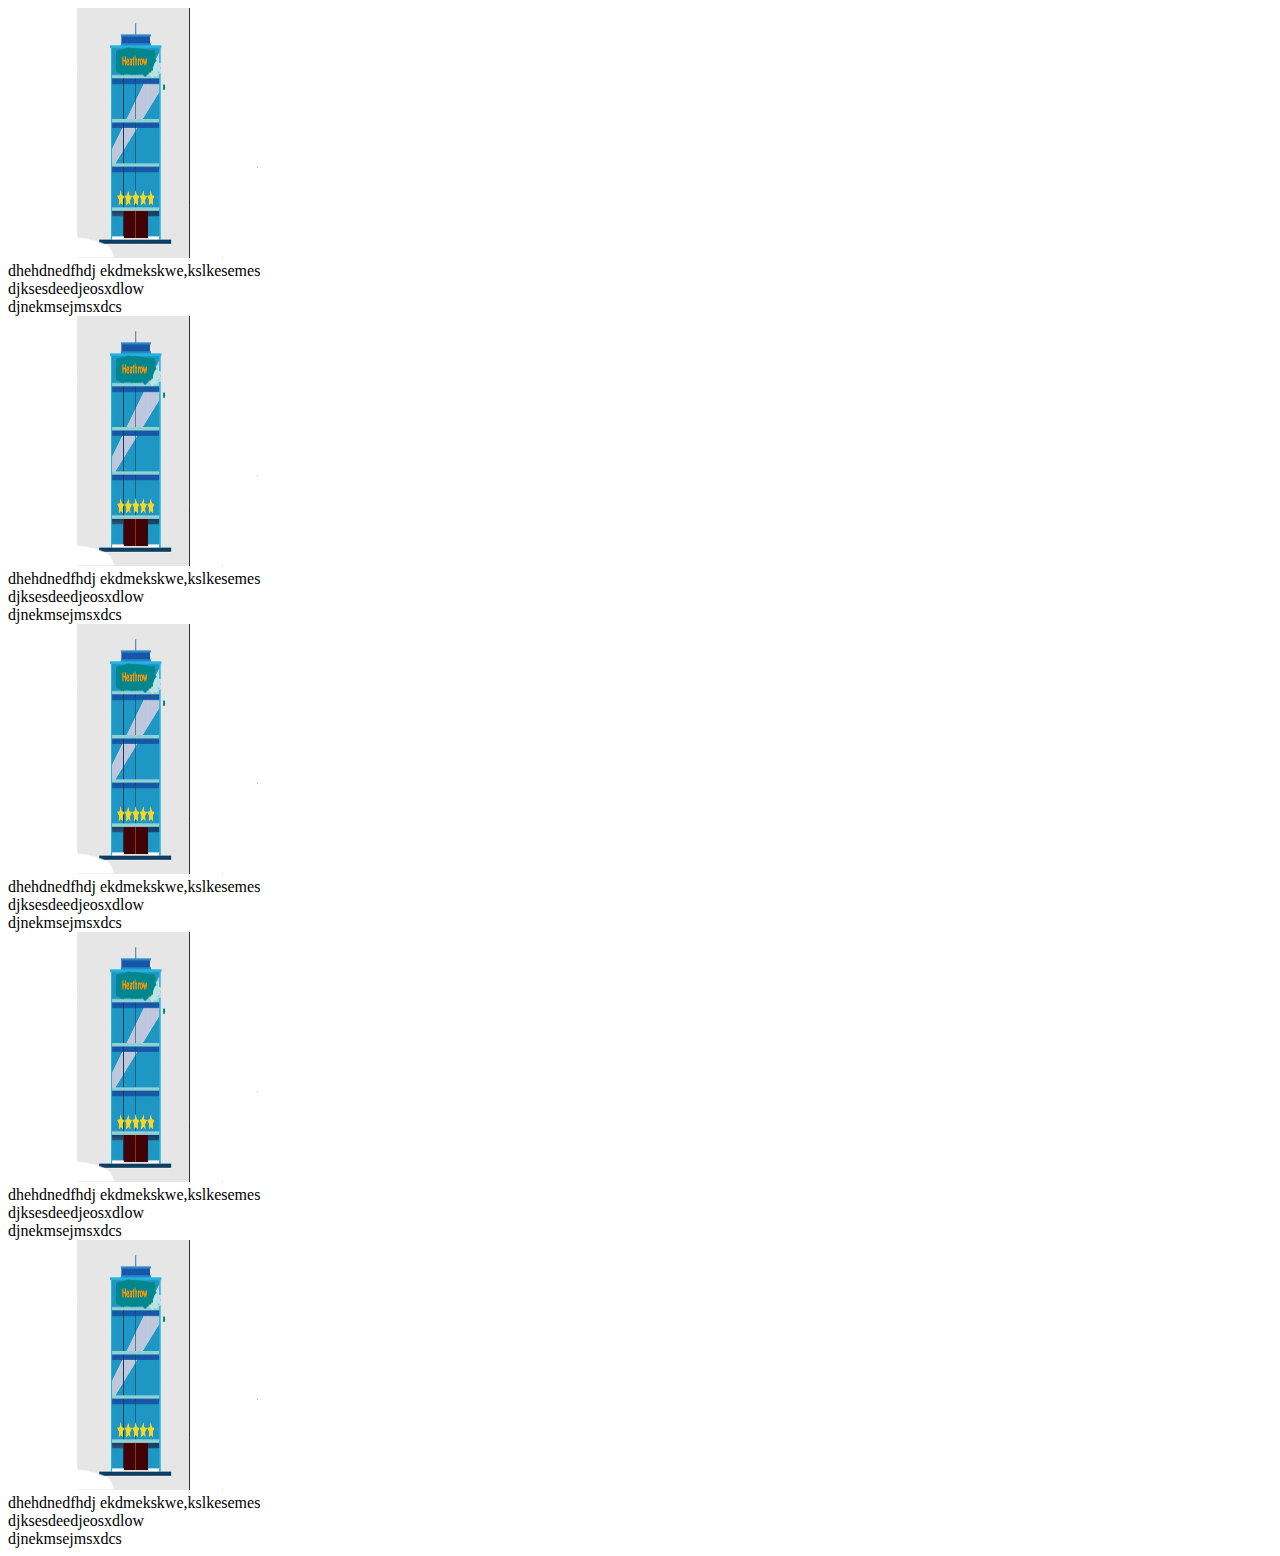
==== ourdrinks.html @ 370c2290 "Add files via upload" ====
<!DOCTYPE html>
<html lang="en">
<head>
    <meta charset="UTF-8">
    <meta name="viewport" content="width=device-width, initial-scale=1.0">
    <title>Document</title>
    <style>
        .hotl{
            align-items: center;
            
        }
    </style>
</head>
<body>
    <div class="hotl">
        <img src="./images/21.jpg" alt="" width="250px" height="250px" />
        <br>dhehdnedfhdj ekdmekskwe,kslkesemes<br>djksesdeedjeosxdlow<br>djnekmsejmsxdcs
        


    </div>
    <div class="hotl">
        <img src="./images/21.jpg" alt="" width="250px" height="250px" />
        <br>dhehdnedfhdj ekdmekskwe,kslkesemes<br>djksesdeedjeosxdlow<br>djnekmsejmsxdcs
        


    </div>
    <div class="hotl">
        <img src="./images/21.jpg" alt="" width="250px" height="250px" />
        <br>dhehdnedfhdj ekdmekskwe,kslkesemes<br>djksesdeedjeosxdlow<br>djnekmsejmsxdcs
        


    </div>
    <div class="hotl">
        <img src="./images/21.jpg" alt="" width="250px" height="250px" />
        <br>dhehdnedfhdj ekdmekskwe,kslkesemes<br>djksesdeedjeosxdlow<br>djnekmsejmsxdcs
        


    </div>
    <div class="hotl">
        <img src="./images/21.jpg" alt="" width="250px" height="250px" />
        <br>dhehdnedfhdj ekdmekskwe,kslkesemes<br>djksesdeedjeosxdlow<br>djnekmsejmsxdcs
        


    </div>
    
</body>
</html>
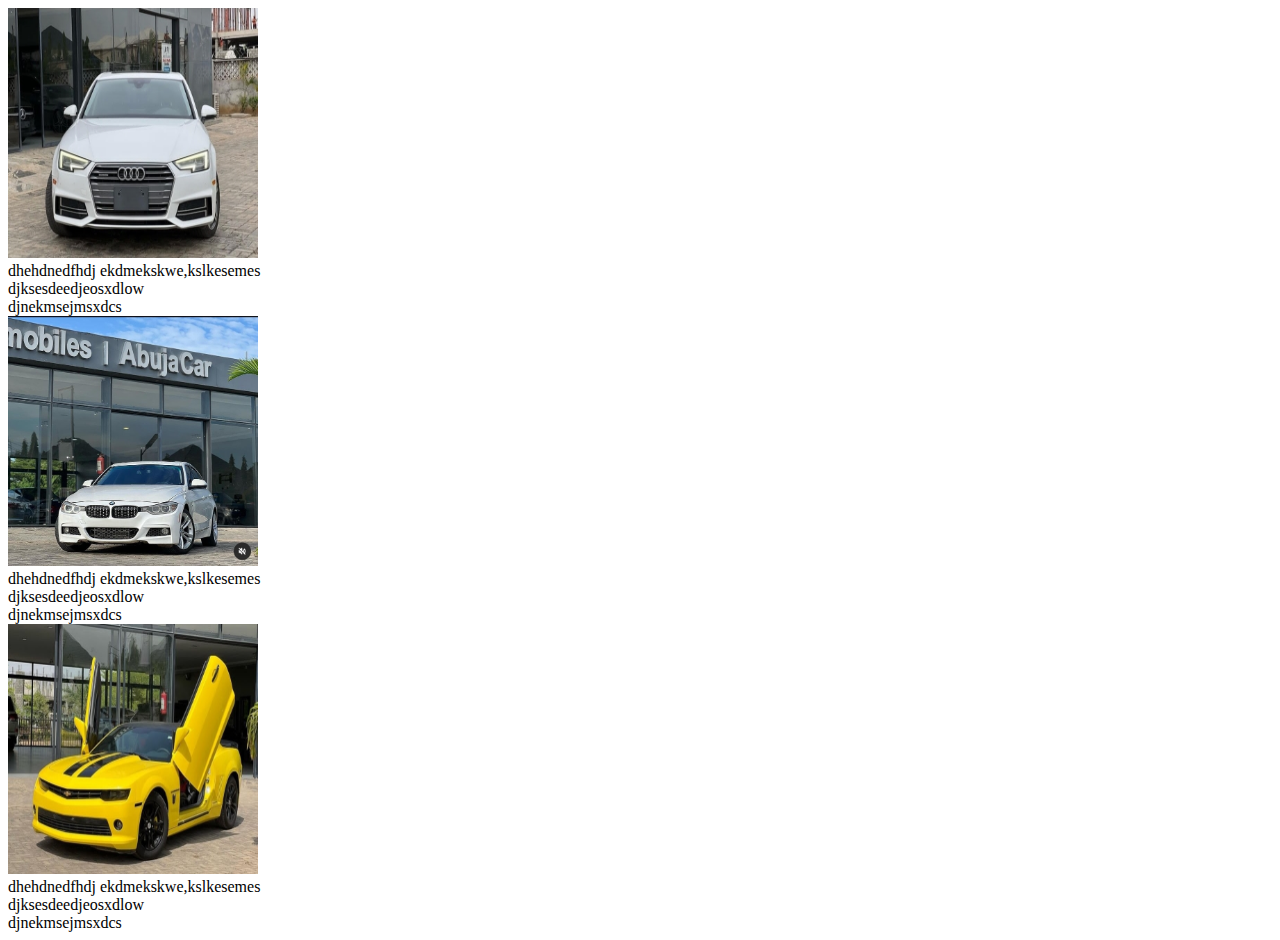
==== commit 9f36f98e: "Add files via upload" ====
--- a/ourdrinks.html
+++ b/ourdrinks.html
@@ -13,40 +13,26 @@
 </head>
 <body>
     <div class="hotl">
-        <img src="./images/21.jpg" alt="" width="250px" height="250px" />
+        <img src="./images/Screenshot_20240111-064146_Gallery.jpg" alt="" width="250px" height="250px" />
         <br>dhehdnedfhdj ekdmekskwe,kslkesemes<br>djksesdeedjeosxdlow<br>djnekmsejmsxdcs
         
 
 
     </div>
     <div class="hotl">
-        <img src="./images/21.jpg" alt="" width="250px" height="250px" />
+        <img src="./images/Screenshot_20240111-064258_Gallery.jpg" alt="" width="250px" height="250px" />
         <br>dhehdnedfhdj ekdmekskwe,kslkesemes<br>djksesdeedjeosxdlow<br>djnekmsejmsxdcs
         
 
 
     </div>
     <div class="hotl">
-        <img src="./images/21.jpg" alt="" width="250px" height="250px" />
+        <img src="./images/Screenshot_20240111-065432_Gallery.jpg" alt="" width="250px" height="250px" />
         <br>dhehdnedfhdj ekdmekskwe,kslkesemes<br>djksesdeedjeosxdlow<br>djnekmsejmsxdcs
         
 
 
-    </div>
-    <div class="hotl">
-        <img src="./images/21.jpg" alt="" width="250px" height="250px" />
-        <br>dhehdnedfhdj ekdmekskwe,kslkesemes<br>djksesdeedjeosxdlow<br>djnekmsejmsxdcs
-        
-
-
-    </div>
-    <div class="hotl">
-        <img src="./images/21.jpg" alt="" width="250px" height="250px" />
-        <br>dhehdnedfhdj ekdmekskwe,kslkesemes<br>djksesdeedjeosxdlow<br>djnekmsejmsxdcs
-        
-
-
-    </div>
+    
     
 </body>
 </html>